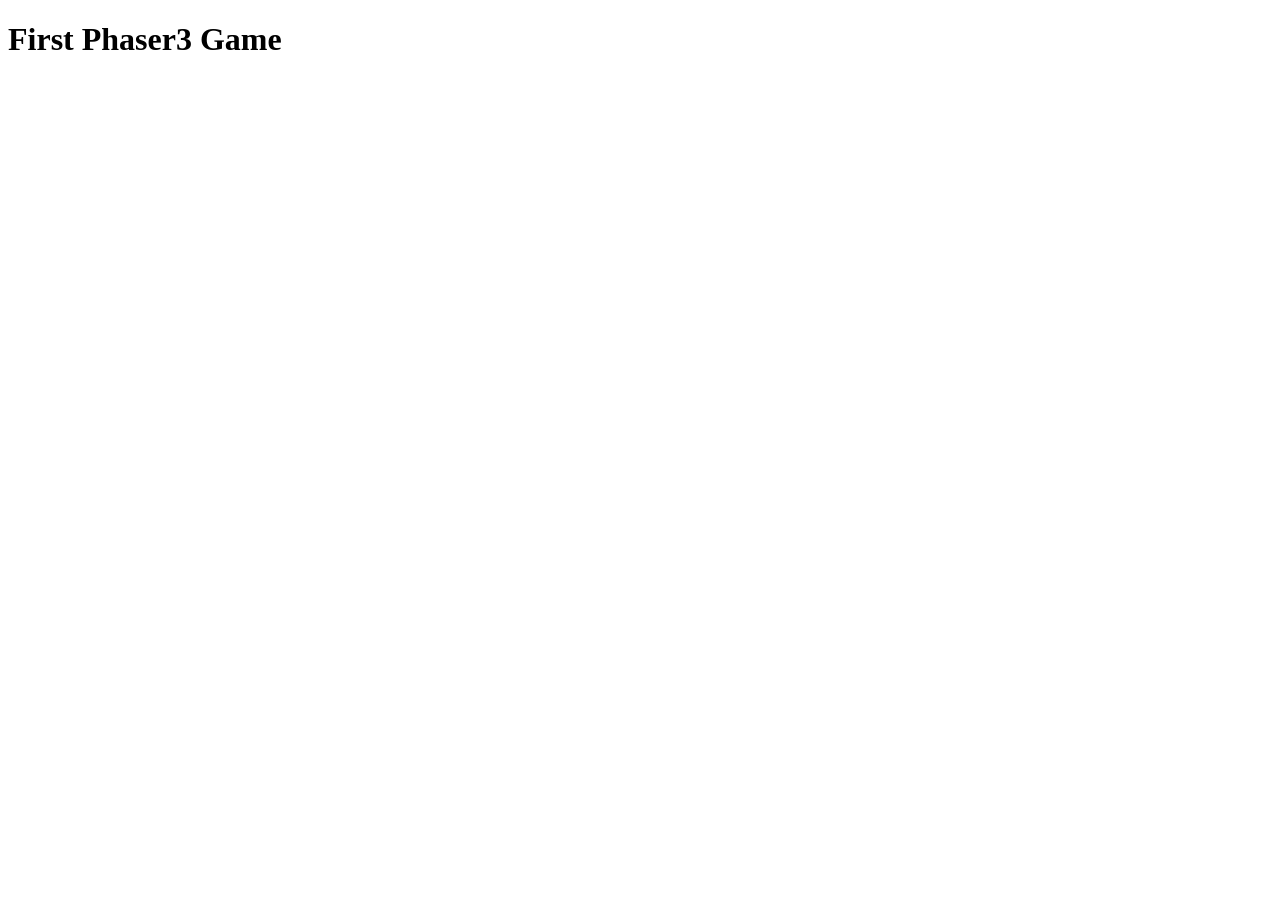
==== game.html @ 955892f7 "Spielnamen geändert, Beschreibung hinzugefügt" ====
<!doctype html>
<html lang="en">
  <head>
    <meta charset="UTF-8" />
    <link rel="icon" type="image/x-icon" href="./favicon.ico" />
    <meta name="viewport" content="width=device-width, initial-scale=1.0" />
    <title>Phaser Playground</title>
    <script type="module" src="src/game/main.js"></script>
  </head>
  <body>
    <h1>First Phaser3 Game</h1>
    <div id="game-container"></div>
  </body>
</html>
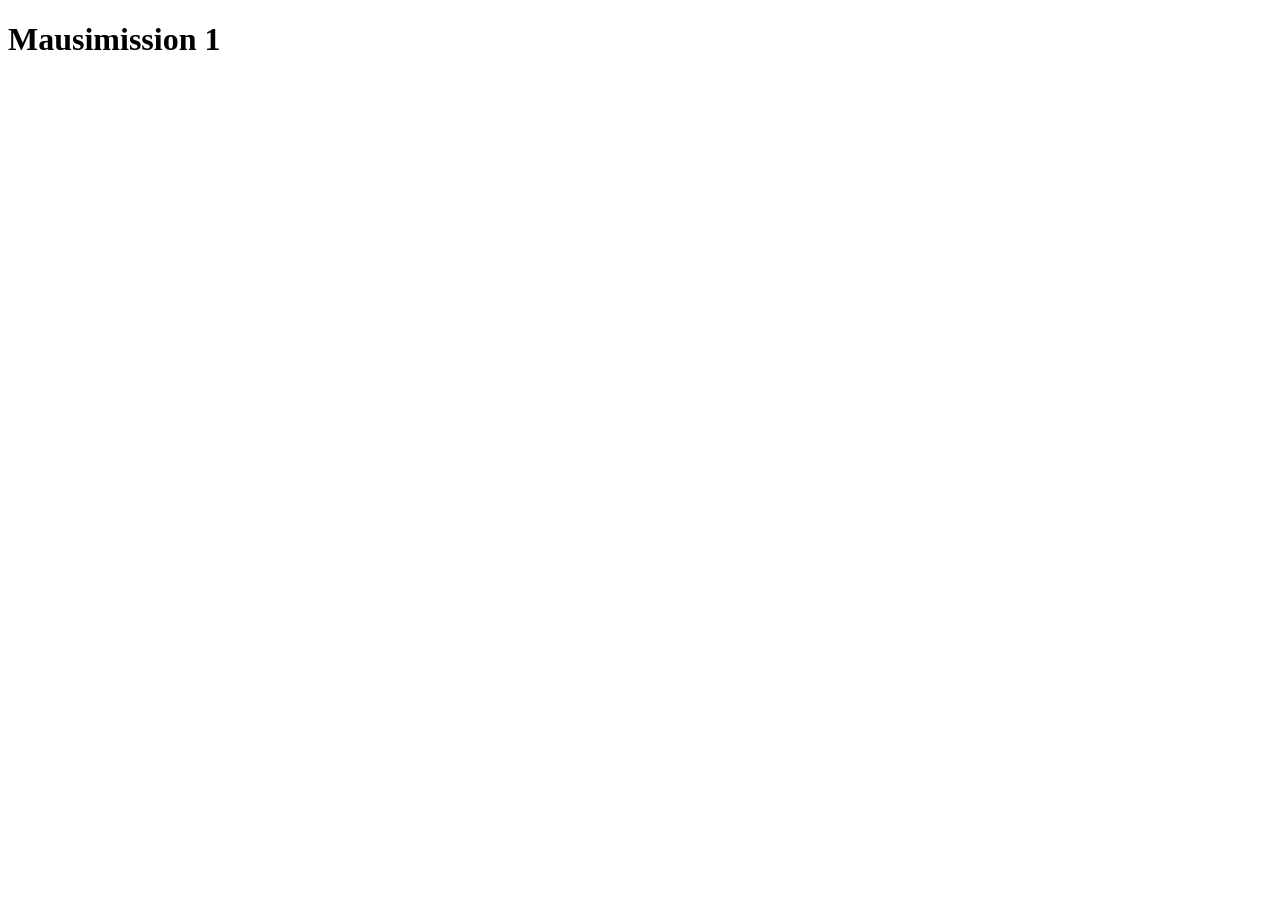
==== commit 68a4796f: "Änderung Spielname" ====
--- a/game.html
+++ b/game.html
@@ -4,11 +4,11 @@
     <meta charset="UTF-8" />
     <link rel="icon" type="image/x-icon" href="./favicon.ico" />
     <meta name="viewport" content="width=device-width, initial-scale=1.0" />
-    <title>Phaser Playground</title>
+    <title>Playing Mausimission</title>
     <script type="module" src="src/game/main.js"></script>
   </head>
   <body>
-    <h1>First Phaser3 Game</h1>
+    <h1>Mausimission 1</h1>
     <div id="game-container"></div>
   </body>
 </html>
